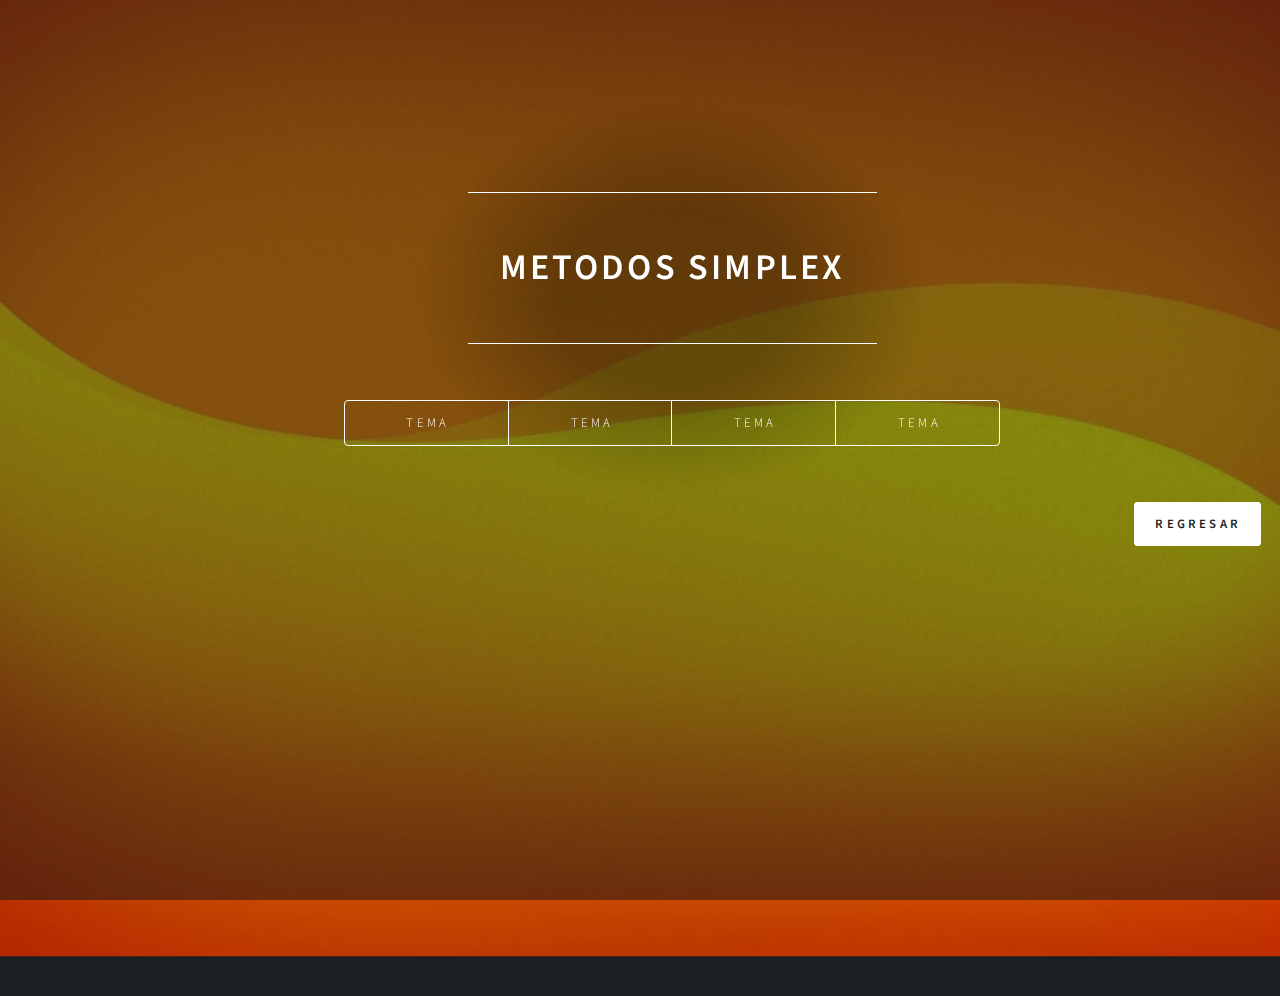
==== simlex.html @ b6d2daab "Subcom1 finalizada y menu simplex agregado" ====
<!DOCTYPE HTML>
<html>
	<head>
		<title>InvOP</title>
		<meta charset="utf-8" />
		<meta name="viewport" content="width=device-width, initial-scale=1, user-scalable=no" />
		<link rel="stylesheet" href="assets/css/main.css" />
		<noscript><link rel="stylesheet" href="assets/css/noscript.css" /></noscript>
	</head>
	<body class="is-preload">

		<!-- Wrapper -->
			<div id="wrapper">

				<!-- Header -->
					<header id="header">
						<div class="logo">
						   </div>
						<div class="content">
							<div class="inner">
								<h1 class="auto">Metodos Simplex</h1>
							</div>
						</div>
						<nav >
							<ul>
								<li><a href="#TEMA1">tema</a></li>
								<li><a href="#TEMA2">tema</a></li>
								<li><a href="#TEMA3">tema</a></li>
								<li><a href="#TEMA4">tema</a></li>
 							</ul>
						</nav>
						<a href="index.html" class="button primary left">Regresar</a>
					</header>

				<!-- Main -->
					<div id="main">
						<!-- Temas de Metodos Simplex -->
							<article id="TEMA1">
								<h2 class="major">Titulo Principal</h2>
								<h3 class="major align-center">Titulo con Divisor</h3>
								<h3	class="align-center">Titulo Simple</h3>
								<p>Parrafo</p>
							</article>
							<article id="TEMA2">
								<h2 class="major">Titulo Principal</h2>
								<h3 class="major align-center">Titulo con Divisor</h3>
								<h3	class="align-center">Titulo Simple</h3>
								<p>Parrafo</p>
							</article>
							<article id="TEMA3">
								<h2 class="major">Titulo Principal</h2>
								<h3 class="major align-center">Titulo con Divisor</h3>
								<h3	class="align-center">Titulo Simple</h3>
								<p>Parrafo</p>
							</article>
							<article id="TEMA4">
								<h2 class="major">Titulo Principal</h2>
								<h3 class="major align-center">Titulo con Divisor</h3>
								<h3	class="align-center">Titulo Simple</h3>
								<p>Parrafo</p>
							</article>
					</div>

				<!-- Footer -->
					<footer id="footer">
				</footer>

			</div>

		<!-- BG -->
			<div id="bg"></div>

		<!-- Scripts -->
			<script src="assets/js/jquery.min.js"></script>
			<script src="assets/js/browser.min.js"></script>
			<script src="assets/js/breakpoints.min.js"></script>
			<script src="assets/js/util.js"></script>
			<script src="assets/js/main.js"></script>

	</body>
</html>
---- assets/css/main.css ----
@import url(fontawesome-all.min.css);
@import url("https://fonts.googleapis.com/css?family=Source+Sans+Pro:300italic,600italic,300,600");

/*
	Dimension by HTML5 UP
	html5up.net | @ajlkn
	Free for personal and commercial use under the CCA 3.0 license (html5up.net/license)
*/

html, body, div, span, applet, object,
iframe, h1, h2, h3, h4, h5, h6, p, blockquote,
pre, a, abbr, acronym, address, big, cite,
code, del, dfn, em, img, ins, kbd, q, s, samp,
small, strike, strong, sub, sup, tt, var, b,
u, i, center, dl, dt, dd, ol, ul, li, fieldset,
form, label, legend, table, caption, tbody,
tfoot, thead, tr, th, td, article, aside,
canvas, details, embed, figure, figcaption,
footer, header, hgroup, menu, nav, output, ruby,
section, summary, time, mark, audio, video {
	margin: 0;
	padding: 0;
	border: 0;
	font-size: 100%;
	font: inherit;
	vertical-align: baseline;}

article, aside, details, figcaption, figure,
footer, header, hgroup, menu, nav, section {
	display: block;}

body {
	line-height: 1;
}

ol, ul {
	list-style: none;
}

.columnas{
	display: flex;
	align-items: flex-start;
	justify-content: space-between;
	flex-wrap: wrap;
}

blockquote, q {
	quotes: none;
}

	blockquote:before, blockquote:after, q:before, q:after {
		content: '';
		content: none;
	}

table {
	border-collapse: collapse;
	border-spacing: 0;
}

body {
	-webkit-text-size-adjust: none;
}

mark {
	background-color: transparent;
	color: inherit;
}

input::-moz-focus-inner {
	border: 0;
	padding: 0;
}

input, select, textarea {
	-moz-appearance: none;
	-webkit-appearance: none;
	-ms-appearance: none;
	appearance: none;
}

/* Basic */

	@-ms-viewport {
		width: device-width;
	}

	@media screen and (max-width: 480px) {

		html, body {
			min-width: 320px;
		}

	}

	html {
		box-sizing: border-box;
	}

	/**, *:before, *:after {
		box-sizing: inherit;
	}*/

	body {
		background: #1b1f22;
	}

		body.is-preload *, body.is-preload *:before, body.is-preload *:after {
			-moz-animation: none !important;
			-webkit-animation: none !important;
			-ms-animation: none !important;
			animation: none !important;
			-moz-transition: none !important;
			-webkit-transition: none !important;
			-ms-transition: none !important;
			transition: none !important;
		}

/* Type */

	html {
		font-size: 16pt;
	}

		@media screen and (max-width: 1680px) {

			html {
				font-size: 12pt;
			}

		}

		@media screen and (max-width: 736px) {

			html {
				font-size: 11pt;
			}

		}

		@media screen and (max-width: 360px) {

			html {
				font-size: 10pt;
			}

		}

	body, input, select, textarea {
		color: #ffffff;
		font-family: "Source Sans Pro", sans-serif;
		font-weight: 300;
		font-size: 1rem;
		line-height: 1.65;
	}

	a {
		-moz-transition: color 0.2s ease-in-out, background-color 0.2s ease-in-out, border-bottom-color 0.2s ease-in-out;
		-webkit-transition: color 0.2s ease-in-out, background-color 0.2s ease-in-out, border-bottom-color 0.2s ease-in-out;
		-ms-transition: color 0.2s ease-in-out, background-color 0.2s ease-in-out, border-bottom-color 0.2s ease-in-out;
		transition: color 0.2s ease-in-out, background-color 0.2s ease-in-out, border-bottom-color 0.2s ease-in-out;
		border-bottom: dotted 1px rgba(255, 255, 255, 0.5);
		text-decoration: none;
		color: inherit;
	}

		a:hover {
			border-bottom-color: transparent;
		}

	strong, b {
		color: #ffffff;
		font-weight: 600;
	}

	em, i {
		font-style: italic;
	}

	p {
		margin: 0 0 2rem 0;
	}

	h1, h2, h3, h4, h5, h6 {
		width: 90%;
		/* width: auto; */
		color: #ffffff;
		font-weight: 600;
		line-height: 1.5;
		margin: 0 0 1rem 0;
		text-transform: uppercase;
		letter-spacing: 0.2rem;
	}

	h1.auto, h2.auto, h3.auto, h4.auto, h5.auto, h6.auto {
		width: auto;
		color: #ffffff;
		font-weight: 600;
		line-height: 1.5;
		margin: 0 0 1rem 0;
		text-transform: uppercase;
		letter-spacing: 0.2rem;
	}
		h1 a, h2 a, h3 a, h4 a, h5 a, h6 a {
			color: inherit;
			text-decoration: none;
		}		
			
	
		h1.major, h2.major, h3.major, h4.major, h5.major, h6.major {
			border-bottom: solid 1px #ffffff;
			width: -moz-max-content;
			width: -webkit-max-content;
			width: -ms-max-content;
			width: 90%;
			padding-bottom: 0.5rem;
			margin: 0 0 2rem 0;
		}

		h1.special, h2.special, h3.special, h4.special, h5.special, h6.special {
			color:  #ff0000;
			width: -moz-max-content;
			width: -webkit-max-content;
			width: -ms-max-content;
			width: 90%;
			padding-bottom: 0.5rem;
			margin: 0 0 2rem 0;
		}

		

	h1 {
		font-size: 2.25rem;
		line-height: 1.3;
		letter-spacing: 0.5rem;
	}

	h2 {
		font-size: 1.5rem;
		line-height: 1.4;
		letter-spacing: 0.5rem;
	}

	h3 {
		font-size: 1rem;
	}

	h4 {
		font-size: 0.8rem;
	}

	h5 {
		font-size: 0.7rem;
	}

	h6 {
		font-size: 0.6rem;
	}

	@media screen and (max-width: 736px) {

		h1 {
			font-size: 1.75rem;
			line-height: 1.4;
		}

		h2 {
			font-size: 1.25em;
			line-height: 1.5;
		}

	}

	sub {
		font-size: 0.8rem;
		position: relative;
		top: 0.5rem;
	}

	sup {
		font-size: 0.8rem;
		position: relative;
		top: -0.5rem;
	}

	blockquote {
		border-left: solid 4px #ffffff;
		font-style: italic;
		margin: 0 0 2rem 0;
		padding: 0.5rem 0 0.5rem 2rem;
	}

	code {
		background: rgba(255, 255, 255, 0.075);
		border-radius: 4px;
		font-family: "Courier New", monospace;
		font-size: 0.9rem;
		margin: 0 0.25rem;
		padding: 0.25rem 0.65rem;
	}

	pre {
		-webkit-overflow-scrolling: touch;
		font-family: "Courier New", monospace;
		font-size: 0.9rem;
		margin: 0 0 2rem 0;
	}

		pre code {
			display: block;
			line-height: 1.75;
			padding: 1rem 1.5rem;
			overflow-x: auto;
		}

	hr {
		border: 0;
		border-bottom: solid 1px #ffffff;
		margin: 2.75rem 0;
	}

	.align-left {
		text-align: left;
	}

	.align-center {
		text-align: center;
	}

	.align-right {
		text-align: right;
	}

/* Form */

	form {
		margin: 0 0 2rem 0;
	}

		form > :last-child {
			margin-bottom: 0;
		}

		form > .fields {
			display: -moz-flex;
			display: -webkit-flex;
			display: -ms-flex;
			display: flex;
			-moz-flex-wrap: wrap;
			-webkit-flex-wrap: wrap;
			-ms-flex-wrap: wrap;
			flex-wrap: wrap;
			width: calc(100% + 3rem);
			margin: -1.5rem 0 2rem -1.5rem;
		}

			form > .fields > .field {
				-moz-flex-grow: 0;
				-webkit-flex-grow: 0;
				-ms-flex-grow: 0;
				flex-grow: 0;
				-moz-flex-shrink: 0;
				-webkit-flex-shrink: 0;
				-ms-flex-shrink: 0;
				flex-shrink: 0;
				padding: 1.5rem 0 0 1.5rem;
				width: calc(100% - 1.5rem);
			}

				form > .fields > .field.half {
					width: calc(50% - 0.75rem);
				}

				form > .fields > .field.third {
					width: calc(100%/3 - 0.5rem);
				}

				form > .fields > .field.quarter {
					width: calc(25% - 0.375rem);
				}

		@media screen and (max-width: 480px) {

			form > .fields {
				width: calc(100% + 3rem);
				margin: -1.5rem 0 2rem -1.5rem;
			}

				form > .fields > .field {
					padding: 1.5rem 0 0 1.5rem;
					width: calc(100% - 1.5rem);
				}

					form > .fields > .field.half {
						width: calc(100% - 1.5rem);
					}

					form > .fields > .field.third {
						width: calc(100% - 1.5rem);
					}

					form > .fields > .field.quarter {
						width: calc(100% - 1.5rem);
					}

		}

	label {
		color: #ffffff;
		display: block;
		font-size: 0.8rem;
		font-weight: 300;
		letter-spacing: 0.2rem;
		line-height: 1.5;
		margin: 0 0 1rem 0;
		text-transform: uppercase;
	}

	input[type="text"],
	input[type="password"],
	input[type="email"],
	input[type="tel"],
	select,
	textarea {
		-moz-appearance: none;
		-webkit-appearance: none;
		-ms-appearance: none;
		appearance: none;
		-moz-transition: border-color 0.2s ease-in-out, box-shadow 0.2s ease-in-out, background-color 0.2s ease-in-out;
		-webkit-transition: border-color 0.2s ease-in-out, box-shadow 0.2s ease-in-out, background-color 0.2s ease-in-out;
		-ms-transition: border-color 0.2s ease-in-out, box-shadow 0.2s ease-in-out, background-color 0.2s ease-in-out;
		transition: border-color 0.2s ease-in-out, box-shadow 0.2s ease-in-out, background-color 0.2s ease-in-out;
		background-color: transparent;
		border-radius: 4px;
		border: solid 1px #ffffff;
		color: inherit;
		display: block;
		outline: 0;
		padding: 0 1rem;
		text-decoration: none;
		width: 100%;
	}

		input[type="text"]:invalid,
		input[type="password"]:invalid,
		input[type="email"]:invalid,
		input[type="tel"]:invalid,
		select:invalid,
		textarea:invalid {
			box-shadow: none;
		}

		input[type="text"]:focus,
		input[type="password"]:focus,
		input[type="email"]:focus,
		input[type="tel"]:focus,
		select:focus,
		textarea:focus {
			background: rgba(255, 255, 255, 0.075);
			border-color: #ffffff;
			box-shadow: 0 0 0 1px #ffffff;
		}

	select {
		background-image: url("data:image/svg+xml;charset=utf8,%3Csvg xmlns='http://www.w3.org/2000/svg' width='40' height='40' preserveAspectRatio='none' viewBox='0 0 40 40'%3E%3Cpath d='M9.4,12.3l10.4,10.4l10.4-10.4c0.2-0.2,0.5-0.4,0.9-0.4c0.3,0,0.6,0.1,0.9,0.4l3.3,3.3c0.2,0.2,0.4,0.5,0.4,0.9 c0,0.4-0.1,0.6-0.4,0.9L20.7,31.9c-0.2,0.2-0.5,0.4-0.9,0.4c-0.3,0-0.6-0.1-0.9-0.4L4.3,17.3c-0.2-0.2-0.4-0.5-0.4-0.9 c0-0.4,0.1-0.6,0.4-0.9l3.3-3.3c0.2-0.2,0.5-0.4,0.9-0.4S9.1,12.1,9.4,12.3z' fill='%23ffffff' /%3E%3C/svg%3E");
		background-size: 1.25rem;
		background-repeat: no-repeat;
		background-position: calc(100% - 1rem) center;
		height: 2.75rem;
		padding-right: 2.75rem;
		text-overflow: ellipsis;
	}

		select option {
			color: #ffffff;
			background: #1b1f22;
		}

		select:focus::-ms-value {
			background-color: transparent;
		}

		select::-ms-expand {
			display: none;
		}

	input[type="text"],
	input[type="password"],
	input[type="email"],
	select {
		height: 2.75rem;
	}

	textarea {
		padding: 0.75rem 1rem;
	}

	input[type="checkbox"],
	input[type="radio"] {
		-moz-appearance: none;
		-webkit-appearance: none;
		-ms-appearance: none;
		appearance: none;
		display: block;
		float: left;
		margin-right: -2rem;
		opacity: 0;
		width: 1rem;
		z-index: -1;
	}

		input[type="checkbox"] + label,
		input[type="radio"] + label {
			text-decoration: none;
			-moz-user-select: none;
			-webkit-user-select: none;
			-ms-user-select: none;
			user-select: none;
			color: #ffffff;
			cursor: pointer;
			display: inline-block;
			font-size: 0.8rem;
			font-weight: 300;
			margin: 0 0 0.5rem 0;
			padding-left: 2.65rem;
			padding-right: 0.75rem;
			position: relative;
		}

			input[type="checkbox"] + label:before,
			input[type="radio"] + label:before {
				-moz-osx-font-smoothing: grayscale;
				-webkit-font-smoothing: antialiased;
				display: inline-block;
				font-style: normal;
				font-variant: normal;
				text-rendering: auto;
				line-height: 1;
				text-transform: none !important;
				font-family: 'Font Awesome 5 Free';
				font-weight: 900;
			}

			input[type="checkbox"] + label:before,
			input[type="radio"] + label:before {
				-moz-transition: border-color 0.2s ease-in-out, box-shadow 0.2s ease-in-out, background-color 0.2s ease-in-out;
				-webkit-transition: border-color 0.2s ease-in-out, box-shadow 0.2s ease-in-out, background-color 0.2s ease-in-out;
				-ms-transition: border-color 0.2s ease-in-out, box-shadow 0.2s ease-in-out, background-color 0.2s ease-in-out;
				transition: border-color 0.2s ease-in-out, box-shadow 0.2s ease-in-out, background-color 0.2s ease-in-out;
				border-radius: 4px;
				border: solid 1px #ffffff;
				content: '';
				display: inline-block;
				height: 1.65rem;
				left: 0;
				line-height: 1.65rem;
				position: absolute;
				text-align: center;
				top: -0.15rem;
				width: 1.65rem;
			}

		input[type="checkbox"]:checked + label:before,
		input[type="radio"]:checked + label:before {
			background: #ffffff !important;
			border-color: #ffffff !important;
			color: #1b1f22;
			content: '\f00c';
		}

		input[type="checkbox"]:focus + label:before,
		input[type="radio"]:focus + label:before {
			background: rgba(255, 255, 255, 0.075);
			border-color: #ffffff;
			box-shadow: 0 0 0 1px #ffffff;
		}

	input[type="checkbox"] + label:before {
		border-radius: 4px;
	}

	input[type="radio"] + label:before {
		border-radius: 100%;
	}

	::-webkit-input-placeholder {
		color: rgba(255, 255, 255, 0.5) !important;
		opacity: 1.0;
	}

	:-moz-placeholder {
		color: rgba(255, 255, 255, 0.5) !important;
		opacity: 1.0;
	}

	::-moz-placeholder {
		color: rgba(255, 255, 255, 0.5) !important;
		opacity: 1.0;
	}

	:-ms-input-placeholder {
		color: rgba(255, 255, 255, 0.5) !important;
		opacity: 1.0;
	}

	.formerize-placeholder {
		color: rgba(255, 255, 255, 0.5) !important;
		opacity: 1.0;
	}

/* Box */

	.box {
		border-radius: 4px;
		border: solid 1px #ffffff;
		margin-bottom: 2rem;
		padding: 1.5em;
	}

		.box > :last-child,
		.box > :last-child > :last-child,
		.box > :last-child > :last-child > :last-child {
			margin-bottom: 0;
		}

		.box.alt {
			border: 0;
			border-radius: 0;
			padding: 0;
		}

/* Icon */

	.icon {
		text-decoration: none;
		border-bottom: none;
		position: relative;
	}

		.icon:before {
			-moz-osx-font-smoothing: grayscale;
			-webkit-font-smoothing: antialiased;
			display: inline-block;
			font-style: normal;
			font-variant: normal;
			text-rendering: auto;
			line-height: 1;
			text-transform: none !important;
			font-family: 'Font Awesome 5 Free';
			font-weight: 400;
		}

		.icon > .label {
			display: none;
		}

		.icon:before {
			line-height: inherit;
		}

		.icon.solid:before {
			font-weight: 900;
		}

		.icon.brands:before {
			font-family: 'Font Awesome 5 Brands';
		}

/* Image */

	.image {
		border-radius: 4px;
		border: 0;
		display: inline-block;
		position: relative;
	}

		.image:before {
			pointer-events: none;
			background-image: url("../../images/overlay.png");
			background-color: rgba(19, 21, 25, 0.5);
			border-radius: 4px;
			content: '';
			display: block;
			height: 100%;
			left: 0;
			opacity: 0.5;
			position: absolute;
			top: 0;
			width: 100%;
		}

		.image img {
			border-radius: 4px;
			display: block;
		}

		.image.left, .image.right {
			max-width: 40%;
		}

			.image.left img, .image.right img {
				width: 100%;
			}

		.image.left {
			float: left;
			padding: 0 1.5em 1em 0;
			top: 0.25em;
		}

		.image.right {
			float: right;
			padding: 0 0 1em 1.5em;
			top: 0.25em;
		}

		.image.fit {
			display: block;
			margin: 0 0 2rem 0;
			width: 90%;
		}

			.image.fit img {
				width: 100%;
			}

		.image.main {
			display: block;
			margin: 2.5rem 0;
			width: 100%;
		}

			.image.main img {
				width: 100%;
			}

		@media screen and (max-width: 736px) {

			.image.main {
				margin: 2rem 0;
			}

		}

		@media screen and (max-width: 480px) {

			.image.main {
				margin: 1.5rem 0;
			}

		}

/* List */

	ol {
		list-style: decimal;
		margin: 0 0 2rem 0;
		padding-left: 1.25em;
	}

		ol li {
			padding-left: 0.25em;
		}

	ul {
		list-style: disc;
		margin: 0 0 2rem 0;
		padding-left: 1em;
	}

		ul li {
			padding-left: 0.5em;
		}

		ul.alt {
			list-style: none;
			padding-left: 0;
		}

			ul.alt li {
				border-top: solid 1px #ffffff;
				padding: 0.5em 0;
			}

				ul.alt li:first-child {
					border-top: 0;
					padding-top: 0;
				}

	dl {
		margin: 0 0 2rem 0;
	}

		dl dt {
			display: block;
			font-weight: 600;
			margin: 0 0 1rem 0;
		}

		dl dd {
			margin-left: 2rem;
		}

/* Actions */

	ul.actions {
		display: -moz-flex;
		display: -webkit-flex;
		display: -ms-flex;
		display: flex;
		cursor: default;
		list-style: none;
		margin-left: -1rem;
		padding-left: 0;
	}

		ul.actions li {
			padding: 0 0 0 1rem;
			vertical-align: middle;
		}

		ul.actions.special {
			-moz-justify-content: center;
			-webkit-justify-content: center;
			-ms-justify-content: center;
			justify-content: center;
			width: 100%;
			margin-left: 0;
		}

			ul.actions.special li:first-child {
				padding-left: 0;
			}

		ul.actions.stacked {
			-moz-flex-direction: column;
			-webkit-flex-direction: column;
			-ms-flex-direction: column;
			flex-direction: column;
			margin-left: 0;
		}

			ul.actions.stacked li {
				padding: 1.3rem 0 0 0;
			}

				ul.actions.stacked li:first-child {
					padding-top: 0;
				}

		ul.actions.fit {
			width: calc(100% + 1rem);
		}

			ul.actions.fit li {
				-moz-flex-grow: 1;
				-webkit-flex-grow: 1;
				-ms-flex-grow: 1;
				flex-grow: 1;
				-moz-flex-shrink: 1;
				-webkit-flex-shrink: 1;
				-ms-flex-shrink: 1;
				flex-shrink: 1;
				width: 100%;
			}

				ul.actions.fit li > * {
					width: 100%;
				}

			ul.actions.fit.stacked {
				width: 100%;
			}

		@media screen and (max-width: 480px) {

			ul.actions:not(.fixed) {
				-moz-flex-direction: column;
				-webkit-flex-direction: column;
				-ms-flex-direction: column;
				flex-direction: column;
				margin-left: 0;
				width: 100% !important;
			}

				ul.actions:not(.fixed) li {
					-moz-flex-grow: 1;
					-webkit-flex-grow: 1;
					-ms-flex-grow: 1;
					flex-grow: 1;
					-moz-flex-shrink: 1;
					-webkit-flex-shrink: 1;
					-ms-flex-shrink: 1;
					flex-shrink: 1;
					padding: 1rem 0 0 0;
					text-align: center;
					width: 100%;
				}

					ul.actions:not(.fixed) li > * {
						width: 100%;
					}

					ul.actions:not(.fixed) li:first-child {
						padding-top: 0;
					}

					ul.actions:not(.fixed) li input[type="submit"],
					ul.actions:not(.fixed) li input[type="reset"],
					ul.actions:not(.fixed) li input[type="button"],
					ul.actions:not(.fixed) li button,
					ul.actions:not(.fixed) li .button {
						width: 100%;
					}

						ul.actions:not(.fixed) li input[type="submit"].icon:before,
						ul.actions:not(.fixed) li input[type="reset"].icon:before,
						ul.actions:not(.fixed) li input[type="button"].icon:before,
						ul.actions:not(.fixed) li button.icon:before,
						ul.actions:not(.fixed) li .button.icon:before {
							margin-left: -0.5em;
						}

		}

/* Icons */

	ul.icons {
		cursor: default;
		list-style: none;
		padding-left: 0;
	}

		ul.icons li {
			display: inline-block;
			padding: 0 0.75em 0 0;
		}

			ul.icons li:last-child {
				padding-right: 0;
			}

			ul.icons li a {
				border-radius: 100%;
				box-shadow: inset 0 0 0 1px #ffffff;
				display: inline-block;
				height: 2.25rem;
				line-height: 2.25rem;
				text-align: center;
				width: 2.25rem;
			}

				ul.icons li a:hover {
					background-color: rgba(255, 255, 255, 0.075);
				}

				ul.icons li a:active {
					background-color: rgba(255, 255, 255, 0.175);
				}

/* Table */

	.table-wrapper {
		-webkit-overflow-scrolling: touch;
		overflow-x: auto;
	}

	table {
		margin: 0 0 2rem 0;
		width: 100%;
	}

		table tbody tr {
			border: solid 1px #ffffff;
			border-left: 0;
			border-right: 0;
		}

			table tbody tr:nth-child(2n + 1) {
				background-color: rgba(255, 255, 255, 0.075);
			}

		table td {
			padding: 0.75em 0.75em;
		}

		table th {
			color: #ffffff;
			font-size: 0.9em;
			font-weight: 600;
			padding: 0 0.75em 0.75em 0.75em;
			text-align: left;
		}

		table thead {
			border-bottom: solid 2px #ffffff;
		}

		table tfoot {
			border-top: solid 2px #ffffff;
		}

		table.alt {
			border-collapse: separate;
		}

			table.alt tbody tr td {
				border: solid 1px #ffffff;
				border-left-width: 0;
				border-top-width: 0;
			}

				table.alt tbody tr td:first-child {
					border-left-width: 1px;
				}

			table.alt tbody tr:first-child td {
				border-top-width: 1px;
			}

			table.alt thead {
				border-bottom: 0;
			}

			table.alt tfoot {
				border-top: 0;
			}

/* Button */

	input[type="submit"],
	input[type="reset"],
	input[type="button"],
	button,
	.button {
		-moz-appearance: none;
		-webkit-appearance: none;
		-ms-appearance: none;
		appearance: none;
		-moz-transition: background-color 0.2s ease-in-out, color 0.2s ease-in-out;
		-webkit-transition: background-color 0.2s ease-in-out, color 0.2s ease-in-out;
		-ms-transition: background-color 0.2s ease-in-out, color 0.2s ease-in-out;
		transition: background-color 0.2s ease-in-out, color 0.2s ease-in-out;
		background-color: transparent;
		border-radius: 4px;
		border: 0;
		box-shadow: inset 0 0 0 1px #ffffff;
		color: #ffffff !important;
		cursor: pointer;
		display: inline-block;
		font-size: 0.8rem;
		font-weight: 300;
		height: 2.75rem;
		letter-spacing: 0.2rem;
		line-height: 2.75rem;
		outline: 0;
		padding: 0 1.25rem 0 1.35rem;
		text-align: center;
		text-decoration: none;
		text-transform: uppercase;
		white-space: nowrap;
	}

		input[type="submit"]:hover,
		input[type="reset"]:hover,
		input[type="button"]:hover,
		button:hover,
		.button:hover {
			background-color: rgba(255, 255, 255, 0.075);
		}

		input[type="submit"]:active,
		input[type="reset"]:active,
		input[type="button"]:active,
		button:active,
		.button:active {
			background-color: rgba(255, 255, 255, 0.175);
		}

		input[type="submit"].icon:before,
		input[type="reset"].icon:before,
		input[type="button"].icon:before,
		button.icon:before,
		.button.icon:before {
			margin-right: 0.5em;
		}

		input[type="submit"].fit,
		input[type="reset"].fit,
		input[type="button"].fit,
		button.fit,
		.button.fit {
			width: 100%;
		}

		input[type="submit"].small,
		input[type="reset"].small,
		input[type="button"].small,
		button.small,
		.button.small {
			font-size: 0.6rem;
			height: 2.0625rem;
			line-height: 2.0625rem;
		}

		input[type="submit"].primary,
		input[type="reset"].primary,
		input[type="button"].primary,
		button.primary,
		.button.primary {
			background-color: #ffffff;
			color: #1b1f22 !important;
			font-weight: 600;
		}
		
		button.primary,
		.button.primary.left {
			text-align: center;
			left: 80%;
			position: inherit;
			background-color: #ffffff;
			color: #1b1f22 !important;
			font-weight: 600;
		}
		input[type="submit"].disabled, input[type="submit"]:disabled,
		input[type="reset"].disabled,
		input[type="reset"]:disabled,
		input[type="button"].disabled,
		input[type="button"]:disabled,
		button.disabled,
		button:disabled,
		.button.disabled,
		.button:disabled {
			pointer-events: none;
			cursor: default;
			opacity: 0.25;
		}

	input[type="submit"],
	input[type="reset"],
	input[type="button"],
	button {
		line-height: calc(2.75rem - 2px);
	}

/* BG */

	#bg {
		-moz-transform: scale(1.0);
		-webkit-transform: scale(1.0);
		-ms-transform: scale(1.0);
		transform: scale(1.0);
		-webkit-backface-visibility: hidden;
		position: fixed;
		top: 0;
		left: 0;
		width: 100%;
		height: 100vh;
		z-index: 1;
	}

		#bg:before, #bg:after {
			content: '';
			display: block;
			position: absolute;
			top: 0;
			left: 0;
			width: 100%;
			height: 100%;
		}

		#bg:before {
			-moz-transition: background-color 2.5s ease-in-out;
			-webkit-transition: background-color 2.5s ease-in-out;
			-ms-transition: background-color 2.5s ease-in-out;
			transition: background-color 2.5s ease-in-out;
			-moz-transition-delay: 0.75s;
			-webkit-transition-delay: 0.75s;
			-ms-transition-delay: 0.75s;
			transition-delay: 0.75s;
			background-image: linear-gradient(to top, rgba(19, 21, 25, 0.5), rgba(19, 21, 25, 0.5)), url("../../images/overlay.png");
			background-size: auto,
 256px 256px;
			background-position: center,
 center;
			background-repeat: no-repeat,
 repeat;
			z-index: 2;
		}

		#bg:after {
			-moz-transform: scale(1.125);
			-webkit-transform: scale(1.125);
			-ms-transform: scale(1.125);
			transform: scale(1.125);
			-moz-transition: -moz-transform 0.325s ease-in-out, -moz-filter 0.325s ease-in-out;
			-webkit-transition: -webkit-transform 0.325s ease-in-out, -webkit-filter 0.325s ease-in-out;
			-ms-transition: -ms-transform 0.325s ease-in-out, -ms-filter 0.325s ease-in-out;
			transition: transform 0.325s ease-in-out, filter 0.325s ease-in-out;
			background-image: url("../../images/Fondo.jpg");
			background-position: center;
			background-size: cover;
			background-repeat: no-repeat;
			z-index: 1;
		}

		body.is-article-visible #bg:after {
			-moz-transform: scale(1.0825);
			-webkit-transform: scale(1.0825);
			-ms-transform: scale(1.0825);
			transform: scale(1.0825);
			-moz-filter: blur(0.2rem);
			-webkit-filter: blur(0.2rem);
			-ms-filter: blur(0.2rem);
			filter: blur(0.2rem);
		}

		body.is-preload #bg:before {
			background-color: #000000;
		}

/* Wrapper */

	#wrapper {
		display: -moz-flex;
		display: -webkit-flex;
		display: -ms-flex;
		display: flex;
		-moz-flex-direction: column;
		-webkit-flex-direction: column;
		-ms-flex-direction: column;
		flex-direction: column;
		-moz-align-items: center;
		-webkit-align-items: center;
		-ms-align-items: center;
		align-items: center;
		-moz-justify-content: space-between;
		-webkit-justify-content: space-between;
		-ms-justify-content: space-between;
		justify-content: space-between;
		position: relative;
		min-height: 100vh;
		width: 100%;
		padding: 4rem 2rem;
		z-index: 3;
	}

		/*#wrapper:before {
			content: '';
			display: block;
		}*/

		@media screen and (max-width: 1680px) {

			#wrapper {
				padding: 3rem 2rem;
			}

		}

		@media screen and (max-width: 736px) {

			#wrapper {
				padding: 2rem 1rem;
			}

		}

		@media screen and (max-width: 480px) {

			#wrapper {
				padding: 1rem;
			}

		}

/* Header */

	#header {
		display: -moz-flex;
		display: -webkit-flex;
		display: -ms-flex;
		display: flex;
		-moz-flex-direction: column;
		-webkit-flex-direction: column;
		-ms-flex-direction: column;
		flex-direction: column;
		-moz-align-items: center;
		-webkit-align-items: center;
		-ms-align-items: center;
		align-items: center;
		-moz-transition: -moz-transform 0.325s ease-in-out, -moz-filter 0.325s ease-in-out, opacity 0.325s ease-in-out;
		-webkit-transition: -webkit-transform 0.325s ease-in-out, -webkit-filter 0.325s ease-in-out, opacity 0.325s ease-in-out;
		-ms-transition: -ms-transform 0.325s ease-in-out, -ms-filter 0.325s ease-in-out, opacity 0.325s ease-in-out;
		transition: transform 0.325s ease-in-out, filter 0.325s ease-in-out, opacity 0.325s ease-in-out;
		background-image: -moz-radial-gradient(rgba(0, 0, 0, 0.25) 25%, rgba(0, 0, 0, 0) 55%);
		background-image: -webkit-radial-gradient(rgba(0, 0, 0, 0.25) 25%, rgba(0, 0, 0, 0) 55%);
		background-image: -ms-radial-gradient(rgba(0, 0, 0, 0.25) 25%, rgba(0, 0, 0, 0) 55%);
		background-image: radial-gradient(rgba(0, 0, 0, 0.25) 25%, rgba(0, 0, 0, 0) 55%);
		max-width: 100%;
		text-align: center;
	}

		#header > * {
			-moz-transition: opacity 0.325s ease-in-out;
			-webkit-transition: opacity 0.325s ease-in-out;
			-ms-transition: opacity 0.325s ease-in-out;
			transition: opacity 0.325s ease-in-out;
			position: relative;
			margin-top: 3.5rem;
		}

			#header > *:before {
				content: '';
				display: block;
				position: absolute;
				top: calc(-3.5rem - 1px);
				left: calc(50% - 1px);
				width: 1px;
				height: calc(3.5rem + 1px);
				/* background: #ffffff; */
			}

		#header > :first-child {
			margin-top: 0;
		}

			#header > :first-child:before {
				display: none;
			}

		#header .logo {
			/* width: 5.5rem; */
			width: 10rem;
			height: 5.5rem;
			line-height: 5.5rem;
			/* border: solid 1px #ffffff; */
			border-radius: 100%;
		}

			#header .logo .icon:before {
				font-size: 2rem;
			}

		#header .content {
			border-style: solid;
			border-color: #ffffff;
			border-top-width: 1px;
			border-bottom-width: 1px;
			max-width: 100%;
		}

			#header .content .inner {
				-moz-transition: max-height 0.75s ease, padding 0.75s ease, opacity 0.325s ease-in-out;
				-webkit-transition: max-height 0.75s ease, padding 0.75s ease, opacity 0.325s ease-in-out;
				-ms-transition: max-height 0.75s ease, padding 0.75s ease, opacity 0.325s ease-in-out;
				transition: max-height 0.75s ease, padding 0.75s ease, opacity 0.325s ease-in-out;
				-moz-transition-delay: 0.25s;
				-webkit-transition-delay: 0.25s;
				-ms-transition-delay: 0.25s;
				transition-delay: 0.25s;
				padding: 3rem 2rem;
				max-height: 40rem;
				overflow: hidden;
			}

				#header .content .inner > :last-child {
					margin-bottom: 0;
				}

			#header .content p {
				text-transform: uppercase;
				letter-spacing: 0.2rem;
				font-size: 0.8rem;
				line-height: 2;
			}

		#header nav ul {
			display: -moz-flex;
			display: -webkit-flex;
			display: -ms-flex;
			display: flex;
			margin-bottom: 0;
			list-style: none;
			padding-left: 0;
			border: solid 1px #ffffff;
			border-radius: 4px;
		}

			#header nav ul li {
				padding-left: 0;
				border-left: solid 1px #ffffff;
			}

				#header nav ul li:first-child {
					border-left: 0;
				}

				#header nav ul li a {
					display: block;
					min-width: 7.5rem;
					height: 2.75rem;
					line-height: 2.75rem;
					padding: 0 1.25rem 0 1.45rem;
					text-transform: uppercase;
					letter-spacing: 0.2rem;
					font-size: 0.8rem;
					border-bottom: 0;
				}

					#header nav ul li a:hover {
						background-color: rgba(255, 255, 255, 0.075);
					}

					#header nav ul li a:active {
						background-color: rgba(255, 255, 255, 0.175);
					}

		#header nav.use-middle:after {
			content: '';
			display: block;
			position: absolute;
			top: 0;
			left: calc(50% - 1px);
			width: 1px;
			height: 100%;
			background: #ffffff;
		}

		#header nav.use-middle ul li.is-middle {
			border-left: 0;
		}

		body.is-article-visible #header {
			-moz-transform: scale(0.95);
			-webkit-transform: scale(0.95);
			-ms-transform: scale(0.95);
			transform: scale(0.95);
			-moz-filter: blur(0.1rem);
			-webkit-filter: blur(0.1rem);
			-ms-filter: blur(0.1rem);
			filter: blur(0.1rem);
			opacity: 0;
		}

		body.is-preload #header {
			-moz-filter: blur(0.125rem);
			-webkit-filter: blur(0.125rem);
			-ms-filter: blur(0.125rem);
			filter: blur(0.125rem);
		}

			body.is-preload #header > * {
				opacity: 0;
			}

			body.is-preload #header .content .inner {
				max-height: 0;
				padding-top: 0;
				padding-bottom: 0;
				opacity: 0;
			}

		@media screen and (max-width: 980px) {

			#header .content p br {
				display: none;
			}

		}

		@media screen and (max-width: 736px) {

			#header > * {
				margin-top: 2rem;
			}

				#header > *:before {
					top: calc(-2rem - 1px);
					height: calc(2rem + 1px);
				}

			#header .logo {
				width: 8rem;
				height: 4.75rem;
				line-height: 4.75rem;
			}

				#header .logo .icon:before {
					font-size: 1.75rem;
				}

			#header .content .inner {
				padding: 2.5rem 1rem;
			}

			#header .content p {
				line-height: 1.875;
			}

		}

		@media screen and (max-width: 480px) {

			#header {
				padding: 1.5rem 0;
			}

				#header .content .inner {
					padding: 2.5rem 0;
				}

				#header nav ul {
					-moz-flex-direction: column;
					-webkit-flex-direction: column;
					-ms-flex-direction: column;
					flex-direction: column;
					min-width: 10rem;
					max-width: 100%;
				}

					#header nav ul li {
						border-left: 0;
						border-top: solid 1px #ffffff;
					}

						#header nav ul li:first-child {
							border-top: 0;
						}

						#header nav ul li a {
							height: 3rem;
							line-height: 3rem;
							min-width: 0;
							width: auto;
						}

				#header nav.use-middle:after {
					display: none;
				}

		}

/* Main */

	#main {
		-moz-flex-grow: 1;
		-webkit-flex-grow: 1;
		-ms-flex-grow: 1;
		flex-grow: 1;
		-moz-flex-shrink: 1;
		-webkit-flex-shrink: 1;
		-ms-flex-shrink: 1;
		flex-shrink: 1;
		display: -moz-flex;
		display: -webkit-flex;
		display: -ms-flex;
		display: flex;
		-moz-align-items: center;
		-webkit-align-items: center;
		-ms-align-items: center;
		align-items: center;
		-moz-justify-content: center;
		-webkit-justify-content: center;
		-ms-justify-content: center;
		justify-content: center;
		-moz-flex-direction: column;
		-webkit-flex-direction: column;
		-ms-flex-direction: column;
		flex-direction: column;
		position: relative;
		max-width: 100%;
		z-index: 3;
	}

		#main article {
			-moz-transform: translateY(0.25rem);
			-webkit-transform: translateY(0.25rem);
			-ms-transform: translateY(0.25rem);
			transform: translateY(0.25rem);
			-moz-transition: opacity 0.325s ease-in-out, -moz-transform 0.325s ease-in-out;
			-webkit-transition: opacity 0.325s ease-in-out, -webkit-transform 0.325s ease-in-out;
			-ms-transition: opacity 0.325s ease-in-out, -ms-transform 0.325s ease-in-out;
			transition: opacity 0.325s ease-in-out, transform 0.325s ease-in-out;
			padding: 4.5rem 2.5rem 1.5rem 2.5rem ;
			position: relative;
			width: 40rem;
			max-width: 100%;
			/* background-color: rgba(27, 31, 34, 0.85); */
			background-color: rgba(123, 64, 12, 0.61);
			border-radius: 4px;
			opacity: 0;
		}

			#main article.active {
				-moz-transform: translateY(0);
				-webkit-transform: translateY(0);
				-ms-transform: translateY(0);
				transform: translateY(0);
				opacity: 1;
			}

			#main article .close {
				display: block;
				position: absolute;
				top: 0;
				right: 0;
				width: 4rem;
				height: 4rem;
				cursor: pointer;
				text-indent: 4rem;
				overflow: hidden;
				white-space: nowrap;
			}

				#main article .close:before {
					-moz-transition: background-color 0.2s ease-in-out;
					-webkit-transition: background-color 0.2s ease-in-out;
					-ms-transition: background-color 0.2s ease-in-out;
					transition: background-color 0.2s ease-in-out;
					content: '';
					display: block;
					position: absolute;
					top: 0.75rem;
					left: 0.75rem;
					width: 2.5rem;
					height: 2.5rem;
					border-radius: 100%;
					background-position: center;
					background-image: url("data:image/svg+xml;charset=utf8,%3Csvg xmlns='http://www.w3.org/2000/svg' xmlns:xlink='http://www.w3.org/1999/xlink' width='20px' height='20px' viewBox='0 0 20 20' zoomAndPan='disable'%3E%3Cstyle%3Eline %7B stroke: %23ffffff%3B stroke-width: 1%3B %7D%3C/style%3E%3Cline x1='2' y1='2' x2='18' y2='18' /%3E%3Cline x1='18' y1='2' x2='2' y2='18' /%3E%3C/svg%3E");
					background-size: 20px 20px;
					background-repeat: no-repeat;
				}

				#main article .close:hover:before {
					background-color: rgba(255, 255, 255, 0.075);
				}

				#main article .close:active:before {
					background-color: rgba(255, 255, 255, 0.175);
				}

		@media screen and (max-width: 736px) {

			#main article {
				padding: 3.5rem 2rem 0.5rem 2rem ;
			}

				#main article .close:before {
					top: 0.875rem;
					left: 0.875rem;
					width: 2.25rem;
					height: 2.25rem;
					background-size: 14px 14px;
				}

		}

		@media screen and (max-width: 480px) {

			#main article {
				padding: 3rem 1.5rem 0.5rem 1.5rem ;
			}

		}

/* Footer */

	#footer {
		-moz-transition: -moz-transform 0.325s ease-in-out, -moz-filter 0.325s ease-in-out, opacity 0.325s ease-in-out;
		-webkit-transition: -webkit-transform 0.325s ease-in-out, -webkit-filter 0.325s ease-in-out, opacity 0.325s ease-in-out;
		-ms-transition: -ms-transform 0.325s ease-in-out, -ms-filter 0.325s ease-in-out, opacity 0.325s ease-in-out;
		transition: transform 0.325s ease-in-out, filter 0.325s ease-in-out, opacity 0.325s ease-in-out;
		width: 100%;
		max-width: 100%;
		margin-top: 2rem;
		text-align: center;
	}

		#footer .copyright {
			letter-spacing: 0.2rem;
			font-size: 0.6rem;
			opacity: 0.75;
			margin-bottom: 0;
			text-transform: uppercase;
		}

		body.is-article-visible #footer {
			-moz-transform: scale(0.95);
			-webkit-transform: scale(0.95);
			-ms-transform: scale(0.95);
			transform: scale(0.95);
			-moz-filter: blur(0.1rem);
			-webkit-filter: blur(0.1rem);
			-ms-filter: blur(0.1rem);
			filter: blur(0.1rem);
			opacity: 0;
		}

		body.is-preload #footer {
			opacity: 0;
		}
---- assets/css/noscript.css ----
/*
	Dimension by HTML5 UP
	html5up.net | @ajlkn
	Free for personal and commercial use under the CCA 3.0 license (html5up.net/license)
*/

/* BG */

	body.is-preload #bg:before {
		background-color: transparent;
	}

/* Header */

	body.is-preload #header {
		-moz-filter: none;
		-webkit-filter: none;
		-ms-filter: none;
		filter: none;
	}

		body.is-preload #header > * {
			opacity: 1;
		}

		body.is-preload #header .content .inner {
			max-height: none;
			padding: 3rem 2rem;
			opacity: 1;
		}

/* Main */

	#main article {
		opacity: 1;
		margin: 4rem 0 0 0;
	}
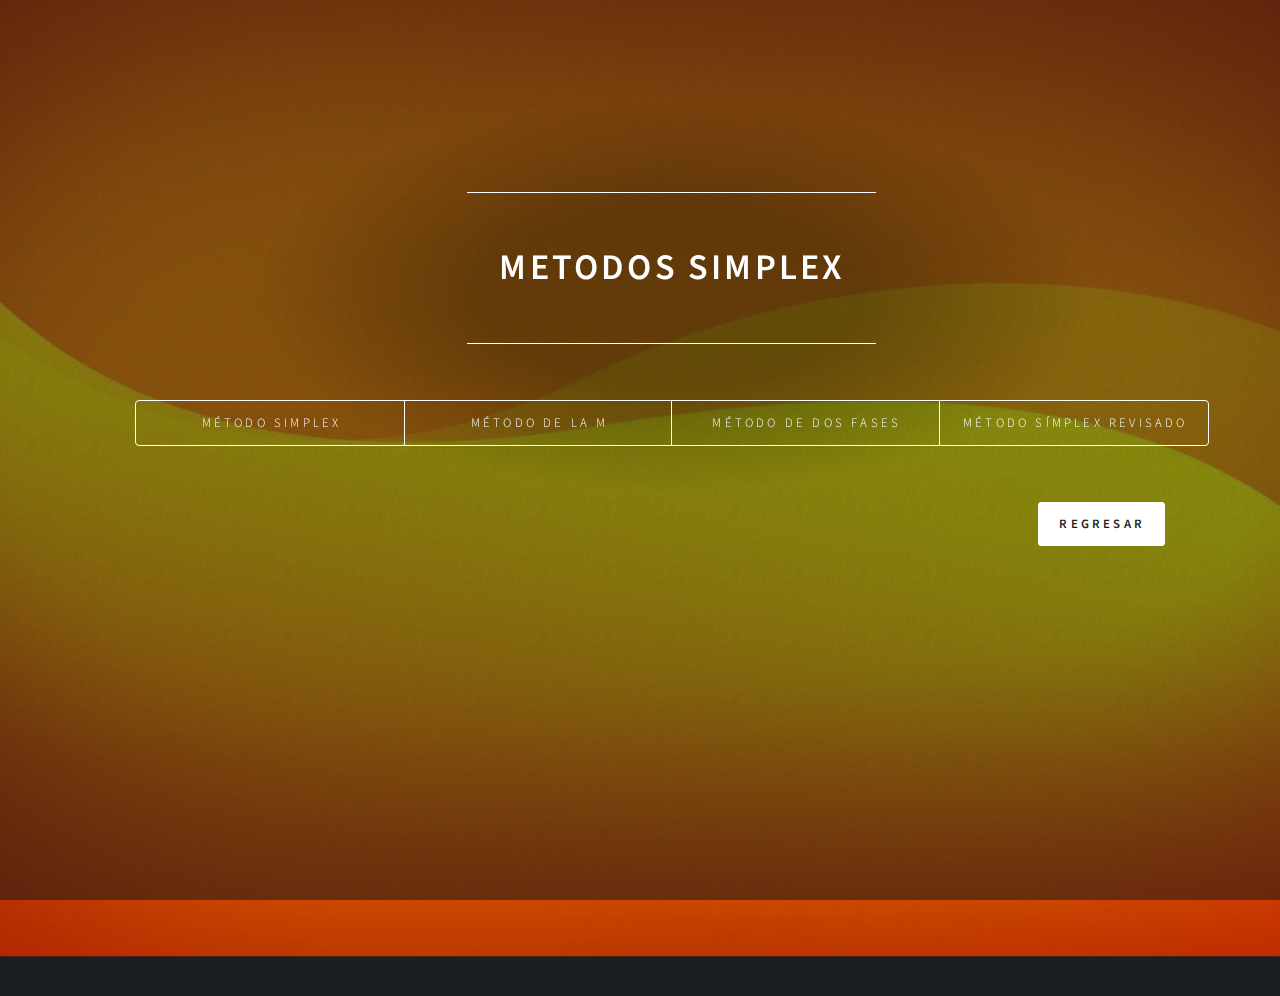
==== commit aab55bbd: "Version 1.0 Finalizada" ====
--- a/simlex.html
+++ b/simlex.html
@@ -13,7 +13,7 @@
 			<div id="wrapper">
 
 				<!-- Header -->
-					<header id="header">
+					<header id="header" >
 						<div class="logo">
 						   </div>
 						<div class="content">
@@ -23,41 +23,202 @@
 						</div>
 						<nav >
 							<ul>
-								<li><a href="#TEMA1">tema</a></li>
-								<li><a href="#TEMA2">tema</a></li>
-								<li><a href="#TEMA3">tema</a></li>
-								<li><a href="#TEMA4">tema</a></li>
+								<li><a href="#TEMA1">Método Simplex</a></li>
+								<li><a href="#TEMA2">Método de la M</a></li>
+								<li><a href="#TEMA3">Método de dos fases</a></li>
+								<li><a href="#TEMA4">Método Símplex Revisado</a></li>
  							</ul>
 						</nav>
-						<a href="index.html" class="button primary left">Regresar</a>
+						<a href="index.html" class="button primary left-40">Regresar</a>
+
 					</header>
 
 				<!-- Main -->
 					<div id="main">
 						<!-- Temas de Metodos Simplex -->
 							<article id="TEMA1">
-								<h2 class="major">Titulo Principal</h2>
-								<h3 class="major align-center">Titulo con Divisor</h3>
-								<h3	class="align-center">Titulo Simple</h3>
-								<p>Parrafo</p>
+								<h2 class="major">Metodo Simplex</h2>
+								<h3 class="major align-center">Método Simplex Tabular</h3>
+
+								<p>El método Simplex es un procedimiento general para encontrar la solución óptima a problemas de Programación Lineal.
+									Este método logra la solución óptima en un número finito de pasos, la demostración de esto es lo que se pretende realizar.</p>
+								<br>
+								<p>El Método Simplex, esta diseñado para ser aplicado únicamente hasta que el problema se encuentre en la forma Estándar.</p>
+								<p>Un problema lineal se dice que esta en la forma estándar si: </p>
+									<ol>
+										<li>Todas las restricciones son igualdades </li>
+										<li>Todas las variables son no-negativas</li>
+										<li>Las limitaciones ( lado derecho de la restricción) son positivas</li>
+									</ol>
+
+									<h3 class="align-center">Igualdades y desigualdades en las restricciones</h3>
+									<p>Una desigualdad puede fácilmente ser transformada a una igualdad (ecuación ) a través del uso de las variables de holgura en caso de:  </p>
+
+									<ol>
+										<li>La desigualdad menor o igual (≤ ), la deficiencia de unidades para el lado izquierdo de la restricción iguale a lado derecho de la misma. Por lo que se agrega una variable de holgura con signo positivo en el lado izquierdo de la restricción. </li>
+										<li>La desigualdad menor o igual (≥ ),el exceso de unidades que tiene el lado izquierdo de la restricción con respecto al lado derecho de la misma. Por lo que se agrega una variable de holgura con signo negativo en el lado izquierdo de la restricción. </li>
+								  </ol>
+									<br>
+									<img class="image fit" src="images/metodo_simplex_ejemplo1.png" alt="SI ESTAS VIENDO ESTO TENEMOS PROBLEMAS, FAVOR DE REPORTAR" />
+									<br>
+									<h3 class="major align-center">Procedimiento del Método Simplex </h3>
+									<h3 class="align-center">Paso 1: Escribir la tabla inicial simplex </h3>
+
+									<p>La forma tabular del método simplex registra la información esencial en la llamada Tabla Símplex, a saber:</p>
+
+									<ol>
+										<li>Los coeficientes de las variables </li>
+										<li>Las constantes del lado derecho de las ecuaciones</li>
+										<li>La variable básica que aparecen en cada ecuación</li>
+									</ol>
+
+									<h3 class="align-center">Paso 2: Encontrar la variable de decisión que entra en la base:</h3>
+
+									<ol>
+										<li>En la línea de z, escogemos la columna con el coeficiente negativo mayor (en valor absoluto) </li>
+										<li>Si no existe coeficiente negativo, significa que se ha alcanzado la solución óptima. </li>
+							  	</ol>
+
+									<h3 class="align-center">Paso 3: Encontrar la variable de holgura que tiene que salir:</h3>
+
+									<p>Dividiendo la columna pivote, con la columna del lado derecho (o solución), siempre que sean positivos, el menor de los cocientes indicará cual es la fila que sale. </p>
+
+									<h3 class="align-center">Paso 4: Ubicar el elemento pivote:</h3>
+
+									<p>La intersección de la columna que entra y la fila que sale se denomina elemento pivote </p>
+
+
+									<h3 class="align-center">Paso 5: Encontrar los coeficientes de la nueva tabla </h3>
+
+									<ol>
+										<li>Los nuevos coeficientes de x se obtienen dividiendo todos los coeficientes de la fila que sale por el elemento pivote, para convertirlo en 1. </li>
+										<li>Mediante la reducción Gaussiana se hacen ceros los restantes términos de su columna, con lo que obtenemos los nuevos coeficientes de las otras filas incluyendo la función objetivo z.</li>
+									</ol>
+									<br>
+									<p>NOTA: Si en lugar de maximizar se trata de un problema de minimizar se sigue el mismo proceso, pero cambiando el sentido del criterio: para entrar en la base se elige la variable cuyo valor, en la fila de la función objetivo, sea el mayor de los positivos y se finalizan las iteraciones cuando todos los coeficientes de la fila de la función objetivo son negativos </p>
+									<br>
+									<h3 class="major align-center">Casos especiales</h3>
+									<h3 class="align-center"> Conflictos entre variables básicas entrantes </h3>
+									<p>Variables con el mismo coste reducido en la ecuación z, se puede elegir cualquiera</p>
+									<br>
+									<h3 class="align-center"> Conflictos entre variables básicas entrantes </h3>
+									<h3 class="align-center">DEGENERACIÓN</h3>
+									<p>Variables con el mismo coste reducido en la ecuación z, se puede elegir cualquiera</p>
+									<ol>
+										<li>Variables básicas que se hacen simultáneamente 0 al incrementar la variable básica entrante. Las variables básicas no salientes toman valor 0 (degeneradas) </li>
+										<li>Si estas variables básicas degeneradas siguen con valor 0 en otra iteración la variable básica entrante no puede incrementar su valor y tampoco la función objetivo z </li>
+										<li> Si la función objetivo no se incrementa se puede producir un ciclo ( moverse por una secuencia de bases que definen el mismo punto extremo). Resoluble mediante procedimientos especiales</li>
+									</ol>
+									<br>
+									<h3 class="align-center"> Inexistencia de la variable básica saliente </h3>
+									<h3 class="align-center">SOLUCIÓN NO ACOTADA</h3>
+									<p>Variable básica entrante puede incrementarse indefinidamente sin anular ninguna variable básica actual. Los coeficientes de la columna pivote son negativos o cero.</p>
+									<br>
+									<p>No siempre es fácil obtener una solución básica factible inicial, en las variables originales del modelo. Para conseguir esto existen varios procedimientos como son:</p>
+									<ol>
+										<li>Método de la M.</li>
+										<li>Método Simplex de dos fases.</li>
+									</ol>
 							</article>
 							<article id="TEMA2">
-								<h2 class="major">Titulo Principal</h2>
-								<h3 class="major align-center">Titulo con Divisor</h3>
-								<h3	class="align-center">Titulo Simple</h3>
-								<p>Parrafo</p>
+								<h2 class="major">Método de la M</h2>
+								<p>El único problema serio que introducen las otras formas de restricciones funcionales con lados derechos no positivos, es identificar una solución inicial básica factible.</p>
+								<h3	class="align-center">Ejemplo: </h3>
+								<br>
+								<img class="image fit" src="images/metodo_M_ejemplo1.png" alt="SI ESTAS VIENDO ESTO TENEMOS PROBLEMAS, FAVOR DE REPORTAR" />
+								<br>
+								<h3 class="major align-center">técnica de variables artificiales:</h3>
+								<ol>
+									<li>Introducir una variable ficticia (llamada variable artificial) en cada restricción que lo requiera. </li>
+									<li>Esta nueva variable se introduce sólo con el fin de que sea la variable básica inicial para esa ecuación.</li>
+									<li>Las restricciones usuales de no negatividad también se aplican sobre estas variables y la función objetivo se modifica para  que imponga una penalización exorbitante en  el caso de que adquieran valores mayores que cero. </li>
+								</ol>
+								<br>
+								<h3	class="align-center">Problema Artificial</h3>
+								<br>
+								<img class="image fit" src="images/metodo_M_ejemplo2.png" alt="SI ESTAS VIENDO ESTO TENEMOS PROBLEMAS, FAVOR DE REPORTAR" />
+								<br>
+								<p>Este sistema no se encuentra apropiado para la eliminación de Gauss por que el coeficiente de x5 es diferente de 0, que debe eliminarse con operaciones algebraicas</p>
+								<br>
+								<h3	class="align-center">Conversión de la ecuación a la forma apropiada.</h3>
+								<br>
+								<img class="image fit" src="images/metodo_M_ejemplo3.png" alt="SI ESTAS VIENDO ESTO TENEMOS PROBLEMAS, FAVOR DE REPORTAR" />
+								<br>
+								<h3	class="align-center">Otro ejemplo:</h3>
+								<br>
+								<img class="image fit" src="images/metodo_M_ejemplo4.png" alt="SI ESTAS VIENDO ESTO TENEMOS PROBLEMAS, FAVOR DE REPORTAR" />
+								<br>
+								<p>La restricción es del tipo >=, por lo que para cambiarla a su forma de igualdad tendríamos que restar una variable de superávit (o de excedente). No obstante en este caso debe agregarse otra variable. Esta variable extra, llamada variable artificial se aumenta como sigue:</p>
+								<p align="center">0.6x1 + 0.4x2 - x5 + x6 = 6 </p>
+								<p>La función objetivo queda de la siguiente manera:</p>
+								<p align="center">Z=0.4x1+0.5x2+Mx4+Mx6</p>
+								<br>
+								<h3	class="align-center">Problema Artificial</h3>
+								<br>
+								<img class="image fit" src="images/metodo_M_ejemplo5.png" alt="SI ESTAS VIENDO ESTO TENEMOS PROBLEMAS, FAVOR DE REPORTAR" />
+								<br>
+								<p>Este sistema no se encuentra apropiado para la eliminación de Gauss ya que deben eliminarse las variables básicas x4 y x6, deben eliminarse con operaciones algebraicas</p>
+								<h3	class="align-center">Conversión de la ecuación a la forma apropiada.</h3>
+								<br>
+								<img class="image fit" src="images/metodo_M_ejemplo6.png" alt="SI ESTAS VIENDO ESTO TENEMOS PROBLEMAS, FAVOR DE REPORTAR" />
+								<br>
 							</article>
 							<article id="TEMA3">
-								<h2 class="major">Titulo Principal</h2>
-								<h3 class="major align-center">Titulo con Divisor</h3>
-								<h3	class="align-center">Titulo Simple</h3>
-								<p>Parrafo</p>
+								<h2 class="major">Método de dos fases</h2>
+								<p>Otra manera de resolver las otras formas de restricciones funcionales con lados derechos no positivos, es el método de dos fases.</p>
+								<br>
+								<img class="image fit" src="images/metodo_2fases_ejemplo1.png" alt="SI ESTAS VIENDO ESTO TENEMOS PROBLEMAS, FAVOR DE REPORTAR" />
+								<br>
+								<p>Como los coeficientes son depreciables comparados con M, el método de dos fases puede eliminar la M usando 2 funciones objetivo que definen a Z.</p>
+								<h3	class="major align-center">Fase 1: </h3>
+								<p>Función objetivo: Z=x4+x6 (hasta que x4=0, x6=0) </p>
+								<p>Se busca la solución Básica Factible para usarla como solución Básica Factible inicial del método símplex de la Fase 2 al problema real (con su función objetivo) </p>
+								<h3	class="major align-center">Fase 2: </h3>
+								<p>Función objetivo: Z=0.4x1+0.5x2 (con x4=0, x6=0) </p>
+								<p>El objetivo de esta fase es encontrar una solución óptima para el problema real con el método simplex.</p>
+								<p> Como las variables artificiales no son parte del problema real, se pueden eliminar y comenzando con la solución Básica Factible de la Fase 1 </p>
+								<br>
+								<h3	class="major align-center">Tabla simplex de la Fase I</h3>
+								<br>
+								<img class="image fit" src="images/metodo_2fases_ejemplo2.png" alt="SI ESTAS VIENDO ESTO TENEMOS PROBLEMAS, FAVOR DE REPORTAR" />
+								<br>
+								<h3	class="major align-center">Tabla simplex final de la Fase I</h3>
+								<br>
+								<img class="image fit" src="images/metodo_2fases_ejemplo3.png" alt="SI ESTAS VIENDO ESTO TENEMOS PROBLEMAS, FAVOR DE REPORTAR" />
+								<br>
+								<h3 class="major align-center">Tabla simplex de la Fase 2, después de las operaciones algebraicas pertinentes y eliminación de variables</h3>
+								<br>
+								<img class="image fit" src="images/metodo_2fases_ejemplo4.png" alt="SI ESTAS VIENDO ESTO TENEMOS PROBLEMAS, FAVOR DE REPORTAR" />
+								<br>
+								<p>Los resultados por Método de la M ó por el método de dos fases es el mismo.</p>
+
 							</article>
 							<article id="TEMA4">
-								<h2 class="major">Titulo Principal</h2>
-								<h3 class="major align-center">Titulo con Divisor</h3>
-								<h3	class="align-center">Titulo Simple</h3>
-								<p>Parrafo</p>
+								<h2 class="major">Método Símplex Revisado</h2>
+								<p>El método símplex no es un método eficiente cuando se trata de emplear una computadora, pues calcula y almacena mucho números que no se necesitan para la iteración actual.</p>
+								<p>Las cifras importantes son: </p>
+								<ol>
+									<li>Los coeficientes de las variables no básicas en la ecuación z.</li>
+									<li>Los coeficientes de la variable básica entrante en las otras ecuaciones.</li>
+									<li>El lado derecho de las ecuaciones.</li>
+								</ol>
+								<p>Las ideas anteriores motivaron el desarrollo del método símplex revisado, para que lograra exactamente las mismas cosas que el método símplex original, pero de manera más eficiente para su ejecución en una computadora.</p>
+								<p>Calcula y almacena información que se necesita en el momento y guarda los datos esenciales de manera más compacta con: </p>
+								<ol>
+									<li>Matrices</li>
+									<li>Vectores</li>
+									<li>Escalares</li>
+								</ol>
+								<br>
+								<img class="image fit" src="images/metodo_2fases_ejemplo5.png" alt="SI ESTAS VIENDO ESTO TENEMOS PROBLEMAS, FAVOR DE REPORTAR" />
+								<br>
+								<p>El Método Símplex Revisado, consiste básicamente en los mismos básicos que el Método Simple, por lo tanto, se trata de una versión simplificada del procedimiento original : </p>
+								<ol>
+									<li>El mismo que en el método simplex original.</li>
+									<li>Se determina la variable básica que entrante: igual que el método símplex original. </li>
+									<li>Se determina la variable básica que sale: igual que el método símplex original, pero se calculan solo los números que se necesitan. </li>
+									<li>Se determina una nueva solución básica factible. </li>
+								</ol>							
 							</article>
 					</div>
 
--- a/assets/css/main.css
+++ b/assets/css/main.css
@@ -1,11 +1,7 @@
 @import url(fontawesome-all.min.css);
 @import url("https://fonts.googleapis.com/css?family=Source+Sans+Pro:300italic,600italic,300,600");
 
-/*
-	Dimension by HTML5 UP
-	html5up.net | @ajlkn
-	Free for personal and commercial use under the CCA 3.0 license (html5up.net/license)
-*/
+
 
 html, body, div, span, applet, object,
 iframe, h1, h2, h3, h4, h5, h6, p, blockquote,
@@ -97,10 +93,6 @@
 		box-sizing: border-box;
 	}
 
-	/**, *:before, *:after {
-		box-sizing: inherit;
-	}*/
-
 	body {
 		background: #1b1f22;
 	}
@@ -183,7 +175,6 @@
 
 	h1, h2, h3, h4, h5, h6 {
 		width: 90%;
-		/* width: auto; */
 		color: #ffffff;
 		font-weight: 600;
 		line-height: 1.5;
@@ -1123,6 +1114,15 @@
 			color: #1b1f22 !important;
 			font-weight: 600;
 		}
+		button.primary,
+		.button.primary.left-40 {
+			text-align: center;
+			left: 40%;			
+			position: inherit;
+			background-color: #ffffff;
+			color: #1b1f22 !important;
+			font-weight: 600;
+		}
 		input[type="submit"].disabled, input[type="submit"]:disabled,
 		input[type="reset"].disabled,
 		input[type="reset"]:disabled,
@@ -1375,7 +1375,7 @@
 				font-size: 0.8rem;
 				line-height: 2;
 			}
-
+			
 		#header nav ul {
 			display: -moz-flex;
 			display: -webkit-flex;
@@ -1399,7 +1399,7 @@
 
 				#header nav ul li a {
 					display: block;
-					min-width: 7.5rem;
+					min-width: 14rem;
 					height: 2.75rem;
 					line-height: 2.75rem;
 					padding: 0 1.25rem 0 1.45rem;
@@ -1542,6 +1542,7 @@
 
 		}
 
+		
 /* Main */
 
 	#main {
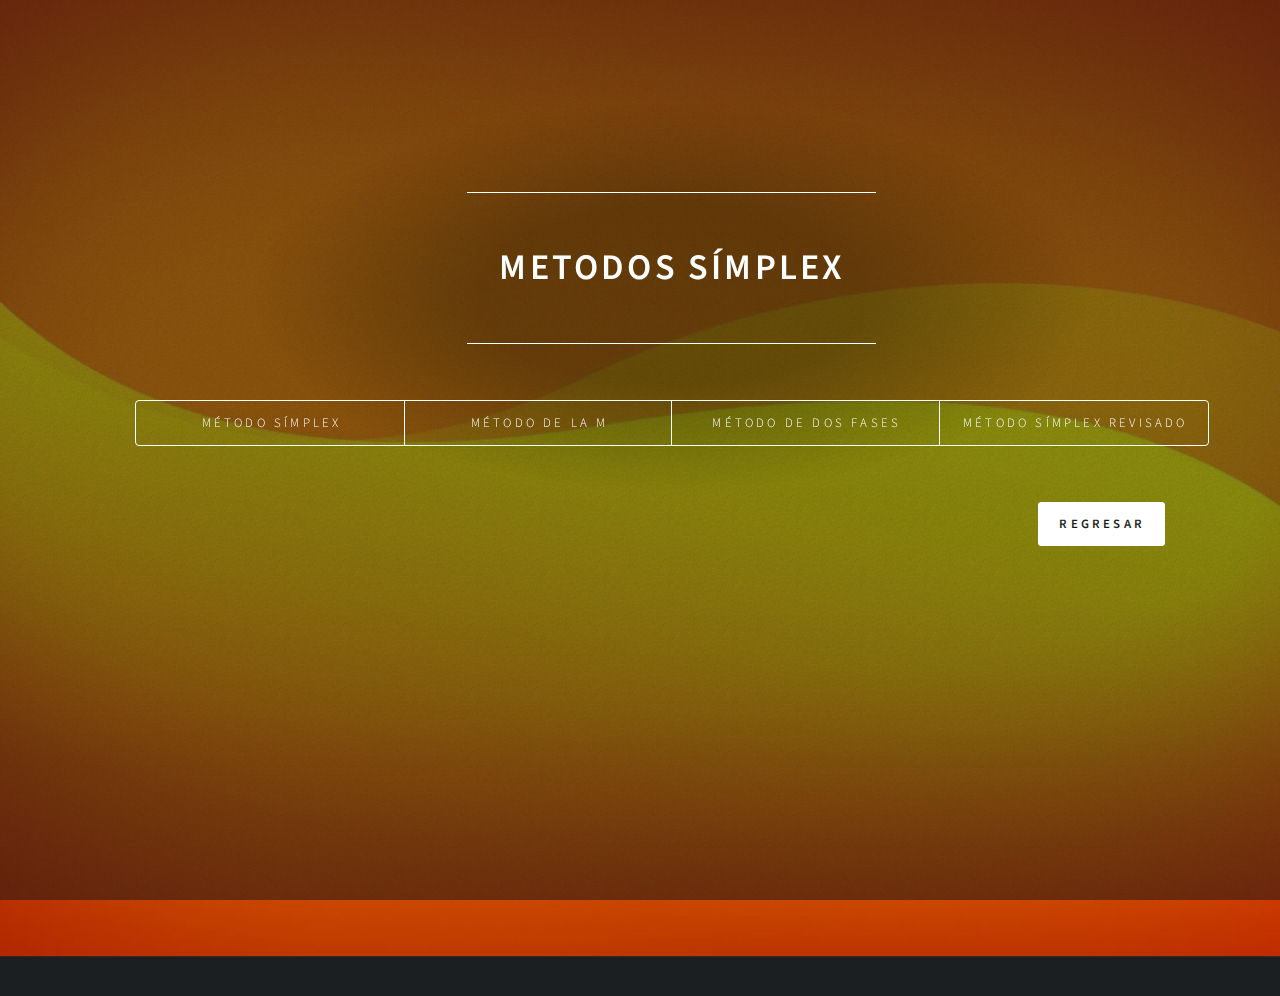
==== commit a1093713: "https://github.com/GumBuddy/INVOP.git" ====
--- a/simlex.html
+++ b/simlex.html
@@ -18,12 +18,12 @@
 						   </div>
 						<div class="content">
 							<div class="inner">
-								<h1 class="auto">Metodos Simplex</h1>
+								<h1 class="auto">Metodos Símplex</h1>
 							</div>
 						</div>
 						<nav >
 							<ul>
-								<li><a href="#TEMA1">Método Simplex</a></li>
+								<li><a href="#TEMA1">Método Símplex</a></li>
 								<li><a href="#TEMA2">Método de la M</a></li>
 								<li><a href="#TEMA3">Método de dos fases</a></li>
 								<li><a href="#TEMA4">Método Símplex Revisado</a></li>
@@ -35,15 +35,15 @@
 
 				<!-- Main -->
 					<div id="main">
-						<!-- Temas de Metodos Simplex -->
+						<!-- Temas de Metodos Símplex -->
 							<article id="TEMA1">
-								<h2 class="major">Metodo Simplex</h2>
-								<h3 class="major align-center">Método Simplex Tabular</h3>
-
-								<p>El método Simplex es un procedimiento general para encontrar la solución óptima a problemas de Programación Lineal.
+								<h2 class="major">Metodo Símplex</h2>
+								<h3 class="major align-center">Método Símplex Tabular</h3>
+
+								<p>El método Símplex es un procedimiento general para encontrar la solución óptima a problemas de Programación Lineal.
 									Este método logra la solución óptima en un número finito de pasos, la demostración de esto es lo que se pretende realizar.</p>
 								<br>
-								<p>El Método Simplex, esta diseñado para ser aplicado únicamente hasta que el problema se encuentre en la forma Estándar.</p>
+								<p>El Método Símplex, esta diseñado para ser aplicado únicamente hasta que el problema se encuentre en la forma Estándar.</p>
 								<p>Un problema lineal se dice que esta en la forma estándar si: </p>
 									<ol>
 										<li>Todas las restricciones son igualdades </li>
@@ -61,10 +61,10 @@
 									<br>
 									<img class="image fit" src="images/metodo_simplex_ejemplo1.png" alt="SI ESTAS VIENDO ESTO TENEMOS PROBLEMAS, FAVOR DE REPORTAR" />
 									<br>
-									<h3 class="major align-center">Procedimiento del Método Simplex </h3>
-									<h3 class="align-center">Paso 1: Escribir la tabla inicial simplex </h3>
-
-									<p>La forma tabular del método simplex registra la información esencial en la llamada Tabla Símplex, a saber:</p>
+									<h3 class="major align-center">Procedimiento del Método Símplex </h3>
+									<h3 class="align-center">Paso 1: Escribir la tabla inicial símplex </h3>
+
+									<p>La forma tabular del método símplex registra la información esencial en la llamada Tabla Símplex, a saber:</p>
 
 									<ol>
 										<li>Los coeficientes de las variables </li>
@@ -117,8 +117,13 @@
 									<p>No siempre es fácil obtener una solución básica factible inicial, en las variables originales del modelo. Para conseguir esto existen varios procedimientos como son:</p>
 									<ol>
 										<li>Método de la M.</li>
-										<li>Método Simplex de dos fases.</li>
-									</ol>
+										<li>Método Símplex de dos fases.</li>
+									</ol>
+									<div witdh="auto" class="align-right">
+										<p><i>Material Audiovisual</i></p>
+										<a href="https://podcasts.apple.com/mx/podcast/metodo-simplex/id882794482?i=1000330495052" class="button primary icon solid fa-play left">Símplex</a>
+										<a href="https://podcasts.apple.com/mx/podcast/simplex-tabular/id882794482?i=1000352430644" class="button primary icon solid fa-play left">Símplex Tabular</a>
+									</div>
 							</article>
 							<article id="TEMA2">
 								<h2 class="major">Método de la M</h2>
@@ -149,9 +154,9 @@
 								<img class="image fit" src="images/metodo_M_ejemplo4.png" alt="SI ESTAS VIENDO ESTO TENEMOS PROBLEMAS, FAVOR DE REPORTAR" />
 								<br>
 								<p>La restricción es del tipo >=, por lo que para cambiarla a su forma de igualdad tendríamos que restar una variable de superávit (o de excedente). No obstante en este caso debe agregarse otra variable. Esta variable extra, llamada variable artificial se aumenta como sigue:</p>
-								<p align="center">0.6x1 + 0.4x2 - x5 + x6 = 6 </p>
+								<p class="align center">0.6x1 + 0.4x2 - x5 + x6 = 6 </p>
 								<p>La función objetivo queda de la siguiente manera:</p>
-								<p align="center">Z=0.4x1+0.5x2+Mx4+Mx6</p>
+								<p class="align center">Z=0.4x1+0.5x2+Mx4+Mx6</p>
 								<br>
 								<h3	class="align-center">Problema Artificial</h3>
 								<br>
@@ -175,18 +180,18 @@
 								<p>Se busca la solución Básica Factible para usarla como solución Básica Factible inicial del método símplex de la Fase 2 al problema real (con su función objetivo) </p>
 								<h3	class="major align-center">Fase 2: </h3>
 								<p>Función objetivo: Z=0.4x1+0.5x2 (con x4=0, x6=0) </p>
-								<p>El objetivo de esta fase es encontrar una solución óptima para el problema real con el método simplex.</p>
+								<p>El objetivo de esta fase es encontrar una solución óptima para el problema real con el método símplex.</p>
 								<p> Como las variables artificiales no son parte del problema real, se pueden eliminar y comenzando con la solución Básica Factible de la Fase 1 </p>
 								<br>
-								<h3	class="major align-center">Tabla simplex de la Fase I</h3>
+								<h3	class="major align-center">Tabla símplex de la Fase I</h3>
 								<br>
 								<img class="image fit" src="images/metodo_2fases_ejemplo2.png" alt="SI ESTAS VIENDO ESTO TENEMOS PROBLEMAS, FAVOR DE REPORTAR" />
 								<br>
-								<h3	class="major align-center">Tabla simplex final de la Fase I</h3>
+								<h3	class="major align-center">Tabla símplex final de la Fase I</h3>
 								<br>
 								<img class="image fit" src="images/metodo_2fases_ejemplo3.png" alt="SI ESTAS VIENDO ESTO TENEMOS PROBLEMAS, FAVOR DE REPORTAR" />
 								<br>
-								<h3 class="major align-center">Tabla simplex de la Fase 2, después de las operaciones algebraicas pertinentes y eliminación de variables</h3>
+								<h3 class="major align-center">Tabla símplex de la Fase 2, después de las operaciones algebraicas pertinentes y eliminación de variables</h3>
 								<br>
 								<img class="image fit" src="images/metodo_2fases_ejemplo4.png" alt="SI ESTAS VIENDO ESTO TENEMOS PROBLEMAS, FAVOR DE REPORTAR" />
 								<br>
@@ -214,7 +219,7 @@
 								<br>
 								<p>El Método Símplex Revisado, consiste básicamente en los mismos básicos que el Método Simple, por lo tanto, se trata de una versión simplificada del procedimiento original : </p>
 								<ol>
-									<li>El mismo que en el método simplex original.</li>
+									<li>El mismo que en el método símplex original.</li>
 									<li>Se determina la variable básica que entrante: igual que el método símplex original. </li>
 									<li>Se determina la variable básica que sale: igual que el método símplex original, pero se calculan solo los números que se necesitan. </li>
 									<li>Se determina una nueva solución básica factible. </li>
